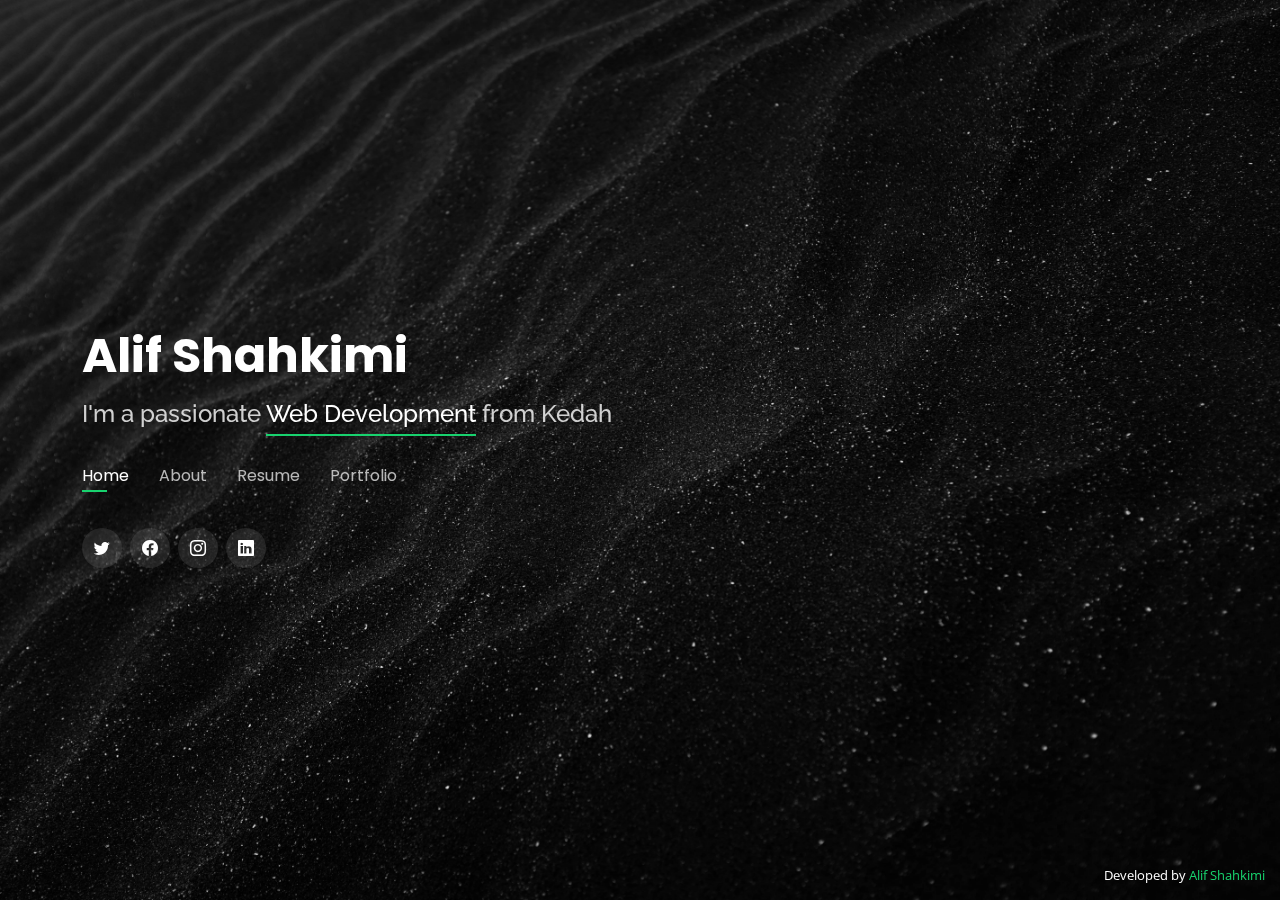
==== index.html @ 8fd4d4b4 "Profilev1" ====
<!DOCTYPE html>
<html lang="en">

<head>
  <meta charset="utf-8">
  <meta content="width=device-width, initial-scale=1.0" name="viewport">

  <title>Personal Bootstrap Template</title>
  <meta content="" name="description">
  <meta content="" name="keywords">

  <!-- Favicons -->
  <link href="assets/img/favicon.png" rel="icon">
  <link href="assets/img/apple-touch-icon.png" rel="apple-touch-icon">

  <!-- Google Fonts -->
  <link href="https://fonts.googleapis.com/css?family=Open+Sans:300,300i,400,400i,600,600i,700,700i|Raleway:300,300i,400,400i,500,500i,600,600i,700,700i|Poppins:300,300i,400,400i,500,500i,600,600i,700,700i" rel="stylesheet">

  <!-- Vendor CSS Files -->
  <link href="assets/vendor/bootstrap/css/bootstrap.min.css" rel="stylesheet">
  <link href="assets/vendor/bootstrap-icons/bootstrap-icons.css" rel="stylesheet">
  <link href="assets/vendor/boxicons/css/boxicons.min.css" rel="stylesheet">
  <link href="assets/vendor/glightbox/css/glightbox.min.css" rel="stylesheet">
  <link href="assets/vendor/remixicon/remixicon.css" rel="stylesheet">
  <link href="assets/vendor/swiper/swiper-bundle.min.css" rel="stylesheet">

  <!-- Template Main CSS File -->
  <link href="assets/css/style.css" rel="stylesheet">

  <!-- CSS Icon File -->
  <link href="assets/css/icon/skill_icon.css" rel="stylesheet">
</head>

<body>

  <!-- ======= Header ======= -->
  <header id="header">
    <div class="container">

      <h1><a href="index.html">Alif Shahkimi</a></h1>
      <!-- Uncomment below if you prefer to use an image logo -->
      <!-- <a href="index.html" class="mr-auto"><img src="assets/img/logo.png" alt="" class="img-fluid"></a> -->
      <h2>I'm a passionate <span>Web Development</span> from Kedah</h2>

      <nav id="navbar" class="navbar">
        <ul>
          <li><a class="nav-link active" href="#header">Home</a></li>
          <li><a class="nav-link" href="#about">About</a></li>
          <li><a class="nav-link" href="#resume">Resume</a></li>
          <li><a class="nav-link" href="#portfolio">Portfolio</a></li>
        </ul>
        <i class="bi bi-list mobile-nav-toggle"></i>
      </nav><!-- .navbar -->

      <div class="social-links">
        <a href="#" class="twitter"><i class="bi bi-twitter"></i></a>
        <a href="#" class="facebook"><i class="bi bi-facebook"></i></a>
        <a href="#" class="instagram"><i class="bi bi-instagram"></i></a>
        <a href="#" class="linkedin"><i class="bi bi-linkedin"></i></a>
      </div>

    </div>
  </header><!-- End Header -->

  <!-- ======= About Section ======= -->
  <section id="about" class="about">

    <!-- ======= About Me ======= -->
    <div class="about-me container">

      <div class="section-title">
        <h2>About</h2>
        <p>Learn more about me</p>
      </div>

      <div class="row">
        <div class="col-lg-4" data-aos="fade-right">
          <img src="assets/img/me.png" class="img-fluid" alt="">
        </div>
        <div class="col-lg-8 pt-4 pt-lg-0 content" data-aos="fade-left">
          <h3>Web Development</h3>
          <p class="fst-italic">
            "I am a driven software engineering student at University Kuala Lumpur (UNIKL-MIIT) with a strong foundation in software engineering and a passion for problem-solving. 
            I am eager to apply my knowledge and skills in a real-world setting and gain valuable experience as a software engineering intern. My strong work ethic, ability to think critically, 
            and ability to work collaboratively make me a valuable asset to any team. I am excited to contribute my skills and learn from experienced professionals in the industry."
          </p><br>
          <div class="row">
            <div class="col-lg-6">
              <ul>
                <li><i class="bi bi-chevron-right"></i> <strong>Website:</strong> <span>https://github.com/Shahkimi</span></li>
                <li><i class="bi bi-chevron-right"></i> <strong>Phone:</strong> <span>+60195512499</span></li>
                <li><i class="bi bi-chevron-right"></i> <strong>City:</strong> <span>Sik, Kedah</span></li>
              </ul>
            </div>
            <div class="col-lg-6">
              <ul>
                <li><i class="bi bi-chevron-right"></i> <strong>Education:</strong> <span>Bachelor in Software Engineering</span></li>
                <li><i class="bi bi-chevron-right"></i> <strong>Email:</strong> <span>alif.shahkimi@gmail.com</span></li>
                <li><i class="bi bi-chevron-right"></i> <strong>Freelance:</strong> <span>Available</span></li>
              </ul>
            </div>
          </div>
        </div>
      </div>

    </div><!-- End About Me -->

    <!-- ======= Counts ======= -->
    <div class="counts container">
      <div></div>

      <div class="container">
        <div class="row">
          <div class="col">
            <div class="count-box">
              <i class="bi bi-journal-richtext"></i>
              <span data-purecounter-start="0" data-purecounter-end="6" data-purecounter-duration="4" class="purecounter"></span>
              <p>Projects</p>
            </div>
          </div>
          <div class="col">
            <div class="count-box">
              <i class="bi bi-headset"></i>
              <span data-purecounter-start="0" data-purecounter-end="4" data-purecounter-duration="1" class="purecounter"></span>
              <p>Awards</p>
            </div>
          </div>
        </div>
      </div>

    </div><!-- End Counts -->

    <!-- ======= Programming Skills ======= -->
    <div class="interests container">

      <div class="section-title">
        <h2>Skills</h2>
      </div>

      <div class="row">
        <div class="col-lg-3 col-md-4">
          <div class="icon-box">
            <i class="skill-icons--mysql-light"></i>
            <h3>MySQL</h3>
          </div>
        </div>
        <div class="col-lg-3 col-md-4 mt-4 mt-md-0">
          <div class="icon-box">
            <i class="vscode-icons--file-type-csharp2"></i>
            <h3>C#</h3>
          </div>
        </div>
        <div class="col-lg-3 col-md-4 mt-4 mt-md-0">
          <div class="icon-box" >
            <img src="assets/img/c-.png" width="30" height="30" display: inline-block;>
            <h3>&nbsp;&nbsp;&nbsp;C++</h3>
          </div>
        </div>
        <div class="col-lg-3 col-md-4 mt-4 mt-lg-0">
          <div class="icon-box">
            <i class="skill-icons--html"></i>
            <h3>HTML</h3>
          </div>
        </div>
        <div class="col-lg-3 col-md-4 mt-4">
          <div class="icon-box">
            <i class="skill-icons--css"></i>
            <h3>CSS</h3>
          </div>
        </div>
        <div class="col-lg-3 col-md-4 mt-4">
          <div class="icon-box">
            <i class="logos--javascript"></i>
            <h3>JavaScript</h3>
          </div>
        </div>
        <div class="col-lg-3 col-md-4 mt-4">
          <div class="icon-box">
            <i class="logos--php"></i>
            <h3>PHP</h3>
          </div>
        </div>
        <div class="col-lg-3 col-md-4 mt-4">
          <div class="icon-box">
            <i class="skill-icons--git"></i>
            <h3>Git</h3>
          </div>
        </div>
      </div>

    </div><!-- End Programming Skills -->

    <!-- ======= Development Framework ======= -->
    <div class="interests container">

      <div class="section-title">
        <h2>Web Development Framework</h2>
      </div>

      <div class="row">
        <div class="col-lg-3 col-md-4">
          <div class="icon-box">
            <i class="skill-icons--laravel-light"></i>
            <h3>Laravel</h3>
          </div>
        </div>
        <div class="col-lg-3 col-md-4 mt-4 mt-md-0">
          <div class="icon-box">
            <i class="skill-icons--flutter-light"></i>
            <h3>Flutter</h3>
          </div>
        </div>
        <div class="col-lg-3 col-md-4 mt-4 mt-md-0">
          <div class="icon-box">
            <i class="skill-icons--wordpress"></i>
            <h3>WordPress</h3>
          </div>
        </div>
        <div class="col-lg-3 col-md-4 mt-4 mt-lg-0">
          <div class="icon-box">
            <i class="skill-icons--materialui-light"></i>
            <h3>Material Ui</h3>
          </div>
        </div>
        <div class="col-lg-3 col-md-4 mt-4">
          <div class="icon-box">
            <i class="skill-icons--tailwindcss-light"></i>
            <h3>Tailwind CSS</h3>
          </div>
        </div>
        <div class="col-lg-3 col-md-4 mt-4">
          <div class="icon-box">
            <i class="skill-icons--bootstrap"></i>
            <h3>Bootstrap</h3>
          </div>
        </div>
      </div>
    </div><!-- End Development Framework -->

    <div class="testimonials container">

    </div>

  </section><!-- End About Section -->

  <!-- ======= Resume Section ======= -->
  <section id="resume" class="resume">
    <div class="container">

      <div class="section-title">
        <h2>Resume</h2>
        <p>Check My Resume</p>
      </div>

      <div class="row">
        <div class="col-lg-6">
          <h3 class="resume-title">Sumary</h3>
          <div class="resume-item pb-0">
            <h4>Alif Shahkimi</h4>
            <p><em>Enthusiastic Junior Software Engineer with a focus on practical application gained through academic projects. Over the past few years, I've actively contributed to various software development initiatives, translating conceptual ideas into code and ensuring timely project completion. My commitment to learning and adapting to new technologies, coupled with a deadline-driven mindset, positions me as a dedicated team member ready to bring creativity and problem-solving skills to software development challenges.</em></p>
            <p>
            <ul>
              <li>Sik, Kedah</li>
              <li>(+60) 0195512499</li>
              <li>alif.shahkimi@gmail.com</li>
            </ul>
            </p>
          </div>

          <h3 class="resume-title">Education</h3>
          <div class="resume-item">
            <h4>Bachelor of Information Technology (Hons.) in Software Engineering</h4>
            <h5>2021 - 2023</h5>
            <p><em>UNIVERSITI KUALA LUMPUR (UNIKL MIIT)</em></p>
            <p>Relevant Coursework: Software Engineering; Operating Systems; Algorithms; System Design</p>
            <p>Cumulative GPA: 3.32;</p> 
            <p>Dean’s List : Semester 5 &amp; Semester 6;</p>
          </div>
          <div class="resume-item">
            <h4>Diploma in Information Technology (Technology Digital)</h4>
            <h5>2016 - 2019</h5>
            <p><em>POLITEKNIK SULTAN ABDUL HALIM MU’ADZAM SHAH</em></p>
            <p>Cumulative GPA: 3.28;</p>
          </div>
        </div>
        <div class="col-lg-6">
          <h3 class="resume-title">Professional Experience</h3>
          <div class="resume-item">
            <h4>Web Development & System Admin - Internship</h4>
            <h5>Feb 2023 – June 2023</h5>
            <p><em>PEJABAT DAERAH DAN TANH SIK</em></p>
            <p>
            <ul>
              <li> Developed and seamlessly integrated a new submodule within the SISTEM iSARA system, leveraging the CORRAD 
                framework.</li>
              <li> Executed optimizations on the Webpdt portal, improving performance and user experience.</li>
              <li>Implemented proactive maintenance strategies to ensure the stability of existing modules.</li>
              <li>Established a comprehensive internal backup strategy, conducting weekly and monthly backups to safeguard critical data.</li>
              <li> Took charge of maintaining the network infrastructure, including firewall management, and overseeing DNS and DHCP 
                settings.</li>
              <li>Successfully set up MikroTik router and VoIP phones for internal use, enhancing internal communication efficiency within the 
                organization.</li>
            </ul>
            </p>
          </div>
          <div class="resume-item">
            <h4>Web Developer</h4>
            <h5>March 2021 – September 2022</h5>
            <p><em>SRI TERNAS HOMESTAY (Part Time While Study)</em></p>
            <p>
            <ul>
              <li> Pioneered the development of a cutting-edge vendor system concept for homestay booking, drawing inspiration from industry 
                leaders like Booking.com.</li>
              <li>Successfully integrated the Homestay Management System (HMS) with a secure payment gateway, SMS gateway API, and 
                Google reCAPTCHA</li>
              <li> Proactively addressed system performance issues by implementing strategic adjustments, resulting in a significant reduction in 
                website full load time.</li>
              <li>Demonstrated proficiency in debugging and troubleshooting software applications, swiftly identifying and resolving issues to 
              maintain optimal performance and user satisfaction.
              </li>
            </ul>
            </p>
          </div>
          <div class="resume-item">
            <h4>Web Developer</h4>
            <h5>September 2020 – December 2020</h5>
            <p><em>MASJID AL WUSTHA (Part Time While Study)</em></p>
            <p>
            <ul>
              <li>Innovated the E-Khairat Management System, leading to a 50% boost in productivity.</li>
              <li>Successfully integrated E-Khairat with ToyyibPay payment gateway and implemented an SMS gateway API for reminders, 
                streamlining processes and enhancing user engagement.</li>
              <li>Optimized website load performance, resulting in a 50% improvement in speed, demonstrating a commitment to delivering 
                top-notch user experiences.</li>
              <li>Conducted comprehensive client training sessions, elucidating system flow and providing hands-on demonstrations, further 
                establishing proficiency in user education and support.</li>
            </ul>
            </p>
          </div>
          <div class="resume-item">
            <h4>Mobile Developer</h4>
            <h5>October 2019 - June 2020</h5>
            <p><em>SMK AGAMA YAN (Part Time While Study)</em></p>
            <p>
            <ul>
              <li>Developed application using Flutter and Unity for Augmented reality</li>
              <li>Spearheaded the development of an innovative Augmented Reality E-Learning application, revolutionizing the educational 
                experience.
                </li>
              <li>Collaborated seamlessly with a Science teacher to create an interactive and engaging learning platform for five third-grade 
                classes, showcasing a commitment to collaborative educational initiatives.</li>
              <li>Demonstrated proficiency in software testing methodologies, having successfully developed and implemented unit, integration, 
                and system tests.</li>
              <li>Executed optimization strategies to enhance application stability, ensuring a seamless and reliable experience for users engaging 
                with Augmented Reality features</li>
              <li>Demonstrated consistent excellence by securing Gold Awards in three consecutive months (July 2021, November 2020, and 
                August 2020) in competitions, highlighting a track record of exceptional performance and recognition.</li>
            </ul>
            </p>
          </div>
        </div>
      </div>

    </div>
  </section><!-- End Resume Section -->

  <!-- ======= Portfolio Section ======= -->
  <section id="portfolio" class="portfolio">
    <div class="container">

      <div class="section-title">
        <h2>Portfolio</h2>
        <p>My Works</p>
      </div>

      <div class="row">
        <div class="col-lg-12 d-flex justify-content-center">
          <ul id="portfolio-flters">
            <li data-filter="*" class="filter-active">All</li>
            <li data-filter=".filter-app">App</li>
            <li data-filter=".filter-web">Web</li>
          </ul>
        </div>
      </div>

      <div class="row portfolio-container">
        <div class="col-lg-4 col-md-6 portfolio-item filter-web">
          <div class="portfolio-wrap">
            <img src="assets/img/Helpdesk/ScreenShot_20240220212609 - Copy (Custom).jpeg" class="img-fluid" alt="">
            <div class="portfolio-info">
              <h4>Helpdesk</h4>
              <p>Web</p>
              <div class="portfolio-links">
                <a href="assets/img/Helpdesk/ScreenShot_20240220212609 - Copy (Custom).jpeg" data-gallery="portfolioGallery" class="portfolio-lightbox" title="Web 3"><i class="bx bx-plus"></i></a>
                <a href="portfolio-helpdesk.html" data-gallery="portfolioDetailsGallery" data-glightbox="type: external" class="portfolio-details-lightbox" title="Portfolio Details"><i class="bx bx-link"></i></a>
              </div>
            </div>
          </div>
        </div>

        <div class="col-lg-4 col-md-6 portfolio-item filter-web">
          <div class="portfolio-wrap">
            <img src="assets/img/Pos/ScreenShot_20240220213205.jpeg" class="img-fluid" alt="">
            <div class="portfolio-info">
              <h4>Point Of Sale (POS)</h4>
              <p>Web</p>
              <div class="portfolio-links">
                <a href="assets/img/Pos/ScreenShot_20240220213205.jpeg" data-gallery="portfolioGallery" class="portfolio-lightbox" title="Web 2"><i class="bx bx-plus"></i></a>
                <a href="portfolio-post.html" data-gallery="portfolioDetailsGallery" data-glightbox="type: external" class="portfolio-details-lightbox" title="Portfolio Details"><i class="bx bx-link"></i></a>
              </div>
            </div>
          </div>
        </div>

        <div class="col-lg-4 col-md-6 portfolio-item filter-web">
          <div class="portfolio-wrap">
            <img src="assets/img/ekhairat/ScreenShot_20240220232812.jpeg"class="img-fluid" alt="">
            <div class="portfolio-info">
              <h4>eKhairat</h4>
              <p>Web</p>
              <div class="portfolio-links">
                <a href="assets/img/ekhairat/ScreenShot_20240220232812.jpeg" data-gallery="portfolioGallery" class="portfolio-lightbox" title="Web 3"><i class="bx bx-plus"></i></a>
                <a href="portfolio-khairat.html" data-gallery="portfolioDetailsGallery" data-glightbox="type: external" class="portfolio-details-lightbox" title="Portfolio Details"><i class="bx bx-link"></i></a>
              </div>
            </div>
          </div>
        </div>

      </div>
    </div>
  </section><!-- End Portfolio Section -->

  <div class="credits">
    Developed by <a href="https://github.com/Shahkimi">Alif Shahkimi</a>
  </div>

  <!-- Vendor JS Files -->
  <script src="assets/vendor/purecounter/purecounter_vanilla.js"></script>
  <script src="assets/vendor/bootstrap/js/bootstrap.bundle.min.js"></script>
  <script src="assets/vendor/glightbox/js/glightbox.min.js"></script>
  <script src="assets/vendor/isotope-layout/isotope.pkgd.min.js"></script>
  <script src="assets/vendor/swiper/swiper-bundle.min.js"></script>
  <script src="assets/vendor/waypoints/noframework.waypoints.js"></script>
  <script src="assets/vendor/php-email-form/validate.js"></script>

  <!-- Template Main JS File -->
  <script src="assets/js/main.js"></script>

</body>

</html>
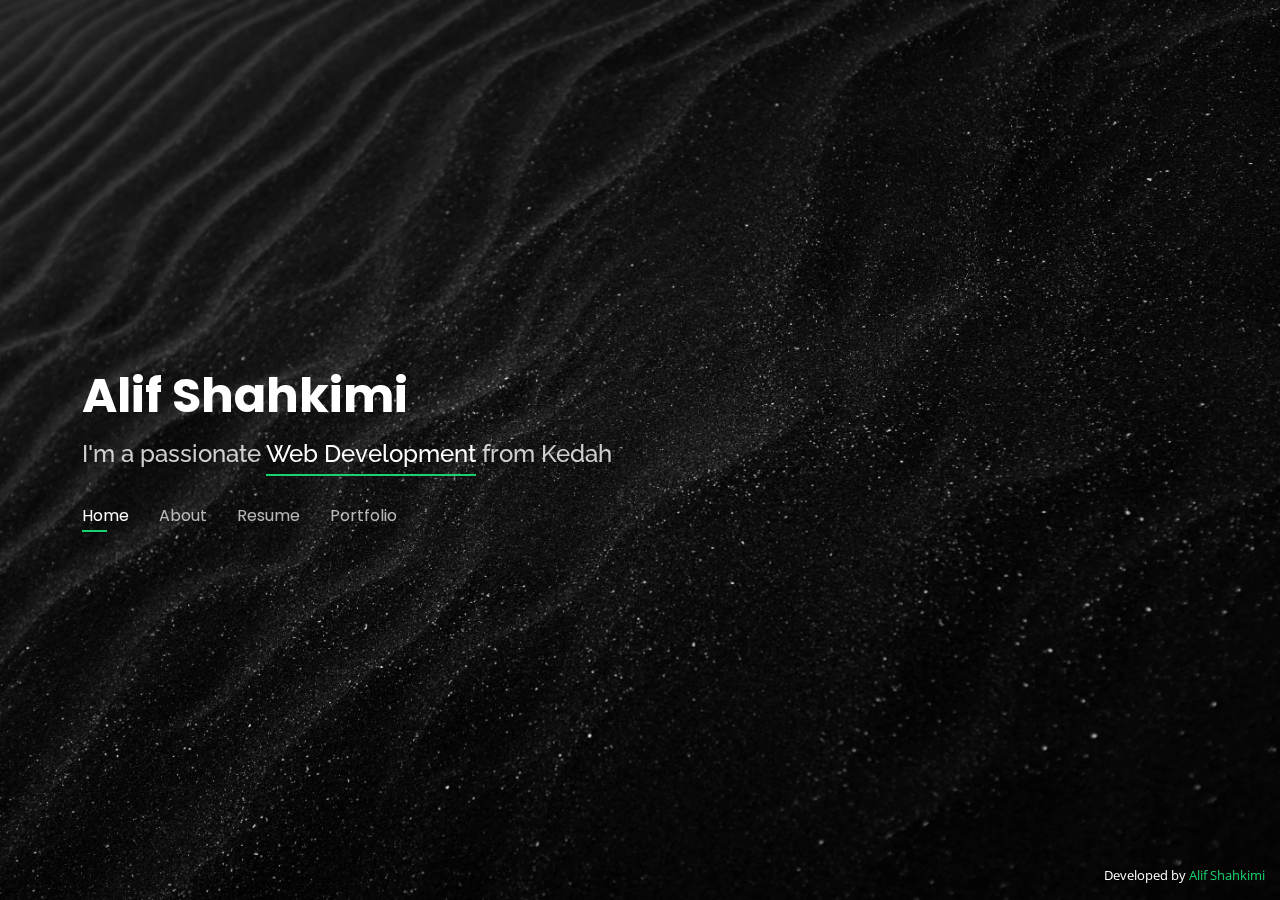
==== commit b4182aba: "Delete social media icon" ====
--- a/index.html
+++ b/index.html
@@ -51,14 +51,6 @@
         </ul>
         <i class="bi bi-list mobile-nav-toggle"></i>
       </nav><!-- .navbar -->
-
-      <div class="social-links">
-        <a href="#" class="twitter"><i class="bi bi-twitter"></i></a>
-        <a href="#" class="facebook"><i class="bi bi-facebook"></i></a>
-        <a href="#" class="instagram"><i class="bi bi-instagram"></i></a>
-        <a href="#" class="linkedin"><i class="bi bi-linkedin"></i></a>
-      </div>
-
     </div>
   </header><!-- End Header -->
 
